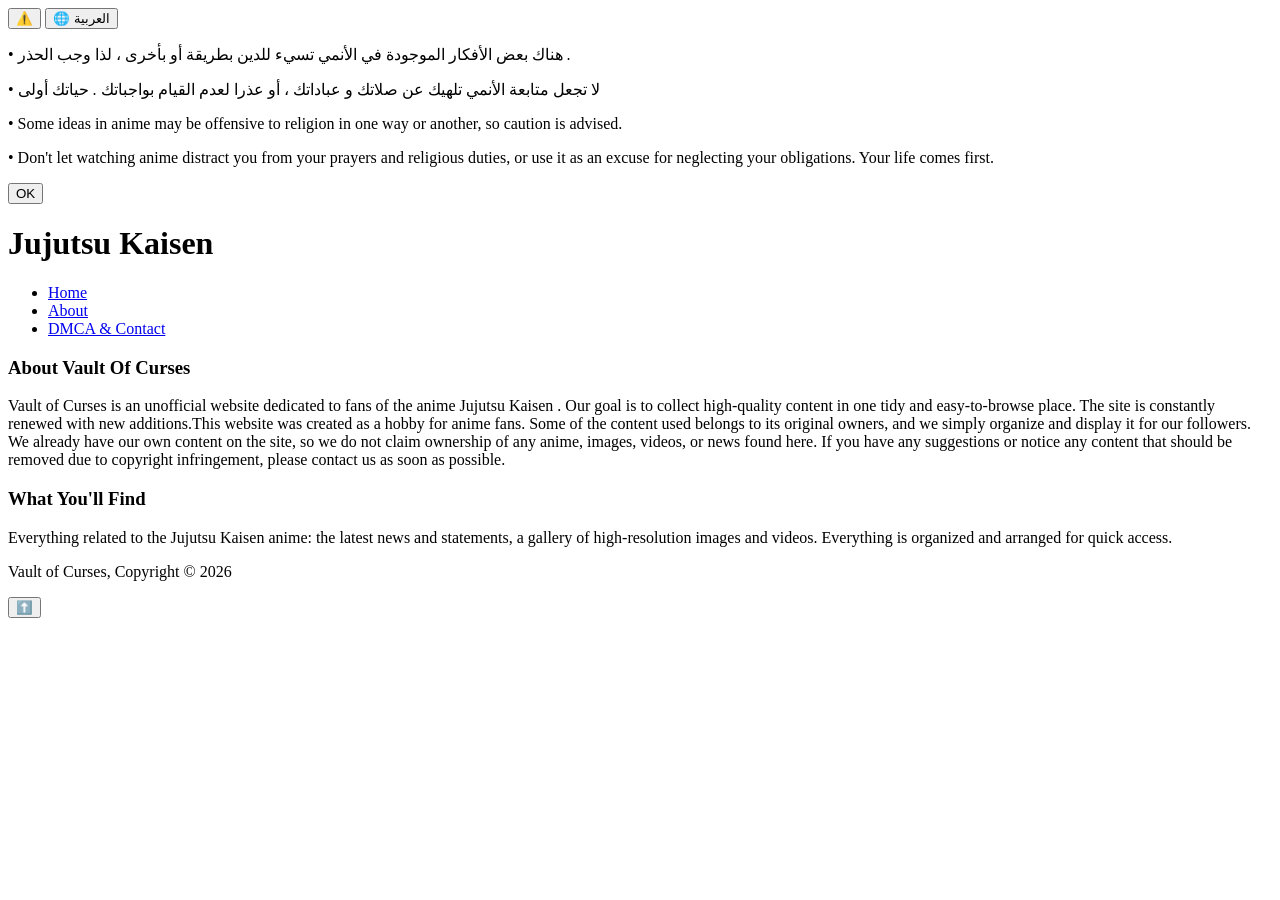
==== about.html @ c3c1ecf5 "Add files via upload" ====
<!DOCTYPE html>
<html lang="en" dir="ltr">
<head>
  <meta charset="utf-8">
  <meta name="viewport" content="width=device-width, initial-scale=1.0">
  <meta name="description" content="Explore now the best photos and videos of the exclusive Jujutsu Kaisen anime, and see the latest news and the release dates of the episodes from Vault of Curses.">
  <meta name="keywords" content="Jujutsu kaisen, Vault of Curses, JJK, Anime jujutsu kaisen, Gojo satoru, Sukuna, images jujutsu kaisen, News anime, انمي جوجيتسو كايسن, غوجو ساتورو, صور غوجو ساتورو, صور جوجيتسو كايسن">
  <meta name="author" content="Debeka Yassin Obaida">
  <title>Vault of Curses || About</title>
  <link rel="stylesheet" href="./css/style.css">
  <link rel="icon" href="img/favicon.png">
</head>
<body>
  <div class="lang-bar">
    <button id="warn-btn" class="warn-btn" title="تنبيه">⚠️</button>
    <button id="lang-toggle-btn" class="lang-btn" data-current-lang="en">🌐 العربية</button>
  </div>

  <div id="warn-overlay" class="warn-overlay">
    <div class="warn-box">
      <div class="warn-ar">
        <p>• هناك بعض الأفكار الموجودة في الأنمي تسيء للدين بطريقة أو بأخرى ، لذا وجب الحذر .</p>
        <p>• لا تجعل متابعة الأنمي تلهيك عن صلاتك و عباداتك ، أو عذرا لعدم القيام بواجباتك . حياتك أولى</p>
      </div>
      <div class="warn-en">
        <p>• Some ideas in anime may be offensive to religion in one way or another, so caution is advised.</p>
        <p>• Don't let watching anime distract you from your prayers and religious duties, or use it as an excuse for neglecting your obligations. Your life comes first.</p>
      </div>
      <button class="warn-ok-btn" onclick="document.getElementById('warn-overlay').classList.remove('open')">OK</button>
    </div>
  </div>

  <header>
    <div class="container">
      <div id="branding">
        <h1><span class="highlight">Jujutsu Kaisen</span></h1>
      </div>
      <nav>
        <ul>
          <li><a href="index.html" data-i18n="nav-home">Home</a></li>
          <li class="current"><a href="about.html" data-i18n="nav-about">About</a></li>
          <li><a href="services.html" data-i18n="nav-dmca">DMCA & Contact</a></li>
        </ul>
      </nav>
    </div>
  </header>

  <section id="main">
    <div class="container">
      <article id="main-col">
        <h1 class="page-title" data-i18n="about-page-title">About Vault Of Curses</h1>

        <div class="dark">
          <p data-i18n="about-dark-p">
            Vault of Curses is an unofficial website dedicated to fans of the anime Jujutsu Kaisen . Our goal is to collect high-quality content in one tidy and easy-to-browse place. The site is constantly renewed with new additions.
              This website was created as a hobby for anime fans. Some of the content used belongs to its original owners, and we simply organize and display it for our followers. We already have our own content on the site, so we do not claim ownership of any anime, images, videos, or news found here. If you have any suggestions or notice any content that should be removed due to copyright infringement, please contact us as soon as possible.
          </p>
        </div>

        
      </article>

      <aside id="sidebar">
        <div class="dark">
          <h3 data-i18n="about-sidebar-title">What You'll Find</h3>
          <p data-i18n="about-sidebar-p">Everything related to the Jujutsu Kaisen anime: the latest news and statements, a gallery of high-resolution images and videos. Everything is organized and arranged for quick access.</p>
        </div>
      </aside>
    </div>
  </section>

  <footer>
    <p data-i18n="footer-text">Vault of Curses, Copyright &copy; 2026</p>
  </footer>

  <button class="back-btn">️⬆️</button>

  <script src="lang.js"></script>
  <script>
    document.getElementById('warn-btn').addEventListener('click', function() {
      document.getElementById('warn-overlay').classList.add('open');
    });
    var backBtn = document.querySelector(".back-btn");
    window.addEventListener("scroll", function() {
      if (this.pageYOffset > 100) backBtn.classList.add("active");
      else backBtn.classList.remove("active");
    });
    backBtn.addEventListener("click", function() {
      window.scrollTo({ top: 0, behavior: 'smooth' });
    });
  </script>
</body>
</html>
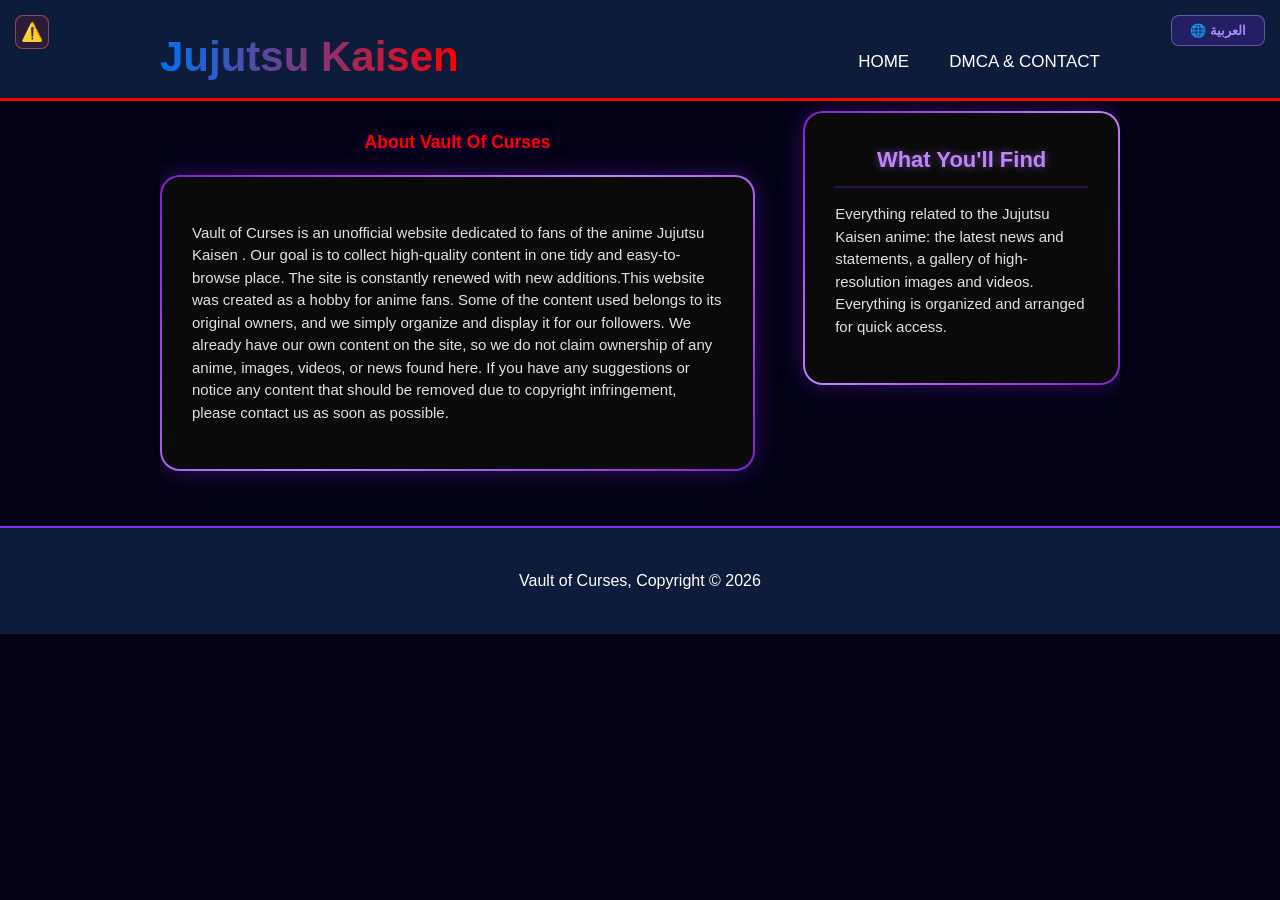
==== commit 69ce14f9: "Add files via upload" ====
--- a/about.html
+++ b/about.html
@@ -38,7 +38,6 @@
       <nav>
         <ul>
           <li><a href="index.html" data-i18n="nav-home">Home</a></li>
-          <li class="current"><a href="about.html" data-i18n="nav-about">About</a></li>
           <li><a href="services.html" data-i18n="nav-dmca">DMCA & Contact</a></li>
         </ul>
       </nav>
--- a/css/style.css
+++ b/css/style.css
@@ -0,0 +1,864 @@
+/* ===========================
+   BASE
+=========================== */
+html {
+  overflow-x: hidden;
+  max-width: 100%;
+}
+*, *::before, *::after {
+  box-sizing: border-box;
+}
+body {
+  font: 15px/1.5 Arial, Helvetica, sans-serif;
+  padding: 0;
+  margin: 0;
+  background-color: #020214;
+  color: #ffffff;
+  overflow-x: hidden;
+  max-width: 100%;
+}
+
+.container {
+  width: 80%;
+  margin: auto;
+  overflow: hidden;
+  padding: 10px 0;
+}
+
+ul { margin: 0; padding: 0; }
+
+/* ===========================
+   INTRO ANIMATION (Cursed Energy)
+=========================== */
+body.intro-active { overflow: hidden; }
+
+#intro-loader {
+  position: fixed;
+  inset: 0;
+  z-index: 10000;
+  background: radial-gradient(circle at 50% 50%, #0E1C3C 0%, #020214 70%);
+  display: flex;
+  align-items: center;
+  justify-content: center;
+  overflow: hidden;
+  transition: opacity 0.7s ease, visibility 0.7s ease;
+}
+#intro-loader.intro-hide {
+  opacity: 0;
+  visibility: hidden;
+  pointer-events: none;
+}
+
+.intro-glow {
+  position: absolute;
+  border-radius: 50%;
+  filter: blur(40px);
+  animation: intro-pulse 3.2s ease-in-out infinite;
+}
+.intro-glow.g1 {
+  width: 260px; height: 260px;
+  background: rgba(0, 112, 243, 0.55);
+  top: 20%; left: 15%;
+  animation-delay: 0s;
+}
+.intro-glow.g2 {
+  width: 320px; height: 320px;
+  background: rgba(220, 38, 38, 0.45);
+  bottom: 15%; right: 12%;
+  animation-delay: 0.6s;
+}
+.intro-glow.g3 {
+  width: 220px; height: 220px;
+  background: rgba(123, 47, 255, 0.55);
+  top: 55%; left: 50%;
+  transform: translateX(-50%);
+  animation-delay: 1.1s;
+}
+
+@keyframes intro-pulse {
+  0%, 100% { transform: scale(0.85); opacity: 0.35; }
+  50%      { transform: scale(1.25); opacity: 0.85; }
+}
+
+.intro-content {
+  position: relative;
+  z-index: 1;
+  text-align: center;
+  padding: 20px;
+}
+
+.intro-kanji {
+  display: block;
+  font-size: 22px;
+  letter-spacing: 6px;
+  color: #A78BFA;
+  opacity: 0.8;
+  margin-bottom: 6px;
+  animation: intro-flicker 2.6s ease-in-out infinite;
+}
+
+.intro-title {
+  margin: 0;
+  font-size: clamp(28px, 8vw, 56px);
+  font-weight: 900;
+  letter-spacing: 3px;
+  background: linear-gradient(90deg, #0070f3, #7B2FFF, red);
+  -webkit-background-clip: text;
+  background-clip: text;
+  color: transparent;
+  -webkit-text-fill-color: transparent;
+  animation: intro-flicker 2.6s ease-in-out infinite;
+}
+
+.intro-tagline {
+  margin: 10px 0 26px;
+  font-size: 13px;
+  letter-spacing: 4px;
+  color: #cbd5ff;
+  text-transform: uppercase;
+  opacity: 0.75;
+}
+
+@keyframes intro-flicker {
+  0%, 19%, 21%, 23%, 55%, 100% {
+    opacity: 1;
+    text-shadow: 0 0 12px rgba(123,47,255,0.8), 0 0 26px rgba(0,112,243,0.6);
+  }
+  20%, 22%, 54% { opacity: 0.35; text-shadow: none; }
+}
+
+.intro-bar {
+  width: 200px;
+  max-width: 60vw;
+  height: 3px;
+  margin: 0 auto;
+  background: rgba(255,255,255,0.12);
+  border-radius: 3px;
+  overflow: hidden;
+}
+.intro-bar-fill {
+  display: block;
+  height: 100%;
+  width: 0%;
+  background: linear-gradient(90deg, #0070f3, #7B2FFF, red);
+  animation: intro-fill 2.6s ease forwards;
+}
+@keyframes intro-fill {
+  0%   { width: 0%; }
+  100% { width: 100%; }
+}
+
+/* دخول قسم الـ showcase مباشرة بعد انتهاء الأنيميشن */
+#showcase.showcase-reveal {
+  animation: showcase-in 0.9s ease forwards;
+}
+@keyframes showcase-in {
+  0%   { opacity: 0; transform: scale(1.06); filter: brightness(0.6); }
+  100% { opacity: 1; transform: scale(1);    filter: brightness(1); }
+}
+
+@media (prefers-reduced-motion: reduce) {
+  .intro-glow, .intro-kanji, .intro-title, .intro-bar-fill, #showcase.showcase-reveal {
+    animation: none !important;
+  }
+}
+
+/* ===========================
+   HEADER
+=========================== */
+header {
+  background: #0E1C3C;
+  color: #ffffff;
+  padding-top: 40px;
+  min-height: 70px;
+  border-bottom: red 3px solid;
+  position: relative;
+}
+
+header .container {
+  display: flex;
+  align-items: center;
+  justify-content: space-between;
+  flex-wrap: wrap;
+  gap: 8px;
+  overflow: visible;
+}
+
+header a {
+  color: #ffffff;
+  text-decoration: none;
+  text-transform: uppercase;
+  font-size: 16px;
+  transition: 0.3s;
+}
+
+header li   { float: left; display: inline; padding: 0 20px; }
+header nav  { float: right; margin-top: 10px; }
+
+header #branding   { float: left; }
+header #branding h1{ margin: 0; }
+
+header .highlight {
+  background: linear-gradient(90deg, #0070f3, red);
+  -webkit-background-clip: text;
+  -webkit-text-fill-color: transparent;
+  background-clip: text;
+  color: transparent;
+}
+
+header .current a { color: #7B2FFF; font-weight: bold; }
+header a:hover    { color: #A78BFA; font-weight: bold; }
+
+/* ---- زر اللغة ---- */
+.lang-btn {
+  padding: 7px 18px;
+  background: rgba(123, 47, 255, 0.2);
+  border: 1px solid rgba(167, 139, 250, 0.5);
+  color: #A78BFA;
+  font-size: 13px;
+  font-weight: 700;
+  border-radius: 8px;
+  cursor: pointer;
+  transition: all 0.3s ease;
+  white-space: nowrap;
+  display: inline-block;
+  position: absolute;    
+  right: 15px;     /* من اليمين */
+  top: 15px;
+  z-index: 999;        /* يطلع فوق كل شي */
+}
+.lang-btn:hover {
+  background: rgba(123, 47, 255, 0.45);
+  border-color: #A78BFA;
+  color: #fff;
+  transform: translateY(-1px);
+  box-shadow: 0 4px 12px rgba(123, 47, 255, 0.4);
+}
+/* ===========================
+   SHOWCASE
+=========================== */
+#showcase {
+  width: 100%;
+  min-height: 400px;
+  background: url('../img/JJK_CURCED.jpg') no-repeat center center;
+  background-size: cover;
+  text-align: center;
+  color: #ffffff;
+  border-bottom: red 3px solid;
+  box-sizing: border-box;
+  display: flex;
+  align-items: center;
+  justify-content: center;
+}
+
+#showcase .container { width: 80%; margin: auto; overflow: visible; }
+
+/* ---- زر تصفح الآن: أسفل الصورة و أسفل الخط الأحمر ---- */
+.browse-cta {
+  width: 100%;
+  text-align: center;
+  padding: 34px 20px;
+  background: #020214;
+  box-sizing: border-box;
+}
+
+.browse-btn {
+  display: inline-block;
+  padding: 16px 52px;
+  background: linear-gradient(90deg, #0070f3, #7B2FFF, red);
+  background-size: 200% auto;
+  color: #fff;
+  font-size: 17px;
+  font-weight: 800;
+  letter-spacing: 1px;
+  text-decoration: none;
+  text-transform: uppercase;
+  border-radius: 14px;
+  box-shadow: 0 0 25px rgba(123, 47, 255, 0.55), 0 0 45px rgba(0,112,243,0.25);
+  transition: all 0.35s ease;
+  animation: browse-btn-glow 2.8s ease-in-out infinite;
+}
+.browse-btn:hover {
+  background-position: right center;
+  transform: translateY(-3px) scale(1.04);
+  box-shadow: 0 0 35px rgba(123, 47, 255, 0.8), 0 0 60px rgba(220,38,38,0.35);
+}
+@keyframes browse-btn-glow {
+  0%, 100% { filter: brightness(1); }
+  50%      { filter: brightness(1.25); }
+}
+
+@media (max-width: 480px) {
+  .browse-btn { padding: 14px 38px; font-size: 15px; }
+}
+
+
+/* ===========================
+   TOP LINE (بديل الهيدر في صفحة browse)
+=========================== */
+.top-line {
+  width: 100%;
+  height: 3px;
+  background: red;
+}
+
+/* ===========================
+   MAIN TABS
+=========================== */
+.tabs {
+  display: flex;
+  gap: 15px;
+  justify-content: center;
+  padding: 20px 0 10px;
+  flex-wrap: wrap;
+}
+
+.tabs button {
+  padding: 14px 40px;
+  background: rgba(21, 48, 110, 0.6);
+  backdrop-filter: blur(10px);
+  border: 1px solid rgba(255,255,255,0.1);
+  color: #e0e8ff;
+  font-size: 16px;
+  font-weight: 700;
+  border-radius: 12px;
+  cursor: pointer;
+  transition: all 0.4s cubic-bezier(0.175, 0.885, 0.32, 1.275);
+  position: relative;
+  overflow: hidden;
+  letter-spacing: 0.5px;
+}
+
+.tabs button::before {
+  content: '';
+  position: absolute;
+  top: 0; left: -100%;
+  width: 100%; height: 100%;
+  background: linear-gradient(90deg, transparent, rgba(255,255,255,0.3), transparent);
+  transition: left 0.5s;
+}
+
+.tabs button:hover::before { left: 100%; }
+
+.tabs button.active {
+  background: linear-gradient(135deg, #1751c7, #0d2a66);
+  color: #fff;
+  border: 1px solid rgba(23,81,199,0.6);
+  transform: translateY(-4px);
+  animation: pulse 2s infinite;
+}
+
+@keyframes pulse {
+  0%,100% { box-shadow: 0 8px 25px rgba(23,81,199,0.4), 0 0 30px rgb(241,31,31); }
+  50%      { box-shadow: 0 8px 30px rgba(23,81,199,0.6), 0 0 40px rgb(241,31,31); }
+}
+
+.tabs button:hover:not(.active) {
+  background: rgba(29,63,138,0.8);
+  transform: translateY(-2px);
+  box-shadow: 0 6px 20px rgba(23,81,199,0.2);
+}
+
+/* ===========================
+   SHARED FILTER ROW (scrollable)
+=========================== */
+.filter-scroll-row {
+  display: flex;
+  flex-wrap: nowrap;
+  overflow-x: auto;
+  gap: 10px;
+  padding-bottom: 6px;
+  -webkit-overflow-scrolling: touch;
+  scrollbar-width: thin;
+  scrollbar-color: #7e22ce #1a1d29;
+}
+
+.filter-scroll-row::-webkit-scrollbar { height: 4px; }
+.filter-scroll-row::-webkit-scrollbar-track { background: #1a1d29; border-radius: 4px; }
+.filter-scroll-row::-webkit-scrollbar-thumb { background: #7e22ce; border-radius: 4px; }
+
+/* ===========================
+   NEWS FILTER
+=========================== */
+.news-filter {
+  padding: 8px 20px 18px;
+}
+
+.news-btn {
+  position: sticky;
+  padding: 12px 18px;
+  background: rgba(220, 38, 38, 0.12);
+  border: 1px solid rgba(248, 113, 113, 0.3);
+  color: #f87171;
+  font-size: 15px;
+  font-weight: 600;
+  border-radius: 999px;
+  cursor: pointer;
+  transition: all 0.3s ease;
+  white-space: nowrap;
+}
+
+.news-btn:hover:not(.active) {
+  background: rgba(220, 38, 38, 0.28);
+  border-color: rgba(248, 113, 113, 0.7);
+  transform: translateY(-2px);
+  box-shadow: 0 4px 12px rgba(220,38,38,0.25);
+}
+
+.news-btn.active {
+  background: linear-gradient(135deg, #b91c1c, #ef4444);
+  border-color: #f87171;
+  color: #fff;
+  transform: translateY(-2px);
+  box-shadow: 0 4px 15px rgba(220,38,38,0.5);
+}
+
+/* ===========================
+   CHARACTER FILTER
+=========================== */
+.char-filter {
+  padding: 8px 20px 18px;
+}
+
+.char-btn {
+  flex-shrink: 0;
+  padding: 12px 18px;
+  background: rgba(126, 34, 206, 0.15);
+  border: 1px solid rgba(192, 132, 252, 0.3);
+  color: #c084fc;
+  font-size: 15px;
+  font-weight: 600;
+  border-radius: 999px;
+  cursor: pointer;
+  transition: all 0.3s ease;
+  white-space: nowrap;
+}
+
+.char-btn:hover:not(.active) {
+  background: rgba(126, 34, 206, 0.3);
+  border-color: rgba(192,132,252,0.7);
+  transform: translateY(-2px);
+  box-shadow: 0 4px 12px rgba(126,34,206,0.3);
+}
+
+.char-btn.active {
+  background: linear-gradient(135deg, #7e22ce, #a855f7);
+  border-color: #c084fc;
+  color: #fff;
+  transform: translateY(-2px);
+  box-shadow: 0 4px 15px rgba(126,34,206,0.5);
+}
+/* ===========================
+   GRID
+=========================== */
+.grid {
+  display: flex;
+  flex-direction: column;
+  gap: 25px;
+  max-width: 620px;
+  margin: 0 auto;
+  padding: 0 10px 30px;
+}
+
+.no-results {
+  text-align: center;
+  color: #888;
+  font-size: 15px;
+  padding: 30px 0;
+}
+
+/* ===========================
+   CARDS
+=========================== */
+.instagram-card {
+  background: #242735;
+  border-radius: 12px;
+  overflow: hidden;
+  border: 1px solid #333;
+  opacity: 0;
+  transform: translateY(20px);
+  transition: opacity 0.4s ease, transform 0.4s ease;
+}
+
+.instagram-card.show { opacity: 1; transform: translateY(0); }
+
+.insta-header {
+  display: flex;
+  justify-content: space-between;
+  align-items: center;
+  padding: 12px 15px;
+  font-size: 14px;
+  font-weight: 600;
+}
+
+.insta-author { color: #c084fc; }
+.insta-date   { color: #aaa; font-size: 12px; }
+
+.insta-title {
+  padding: 0 15px;
+  margin: 6px 0 10px;
+  font-size: 16px;
+  color: #fff;
+}
+
+.instagram-card img,
+.instagram-card video {
+  width: 100%;
+  height: auto;
+  max-height: 520px;
+  object-fit: contain;
+  display: block;
+  border-top: 1px solid #333;
+}
+
+.insta-desc {
+  padding: 0 15px 10px;
+  margin: 0;
+  font-size: 14px;
+  color: #ccc;
+  line-height: 1.6;
+  display: -webkit-box;
+  -webkit-line-clamp: 3;
+  -webkit-box-orient: vertical;
+  overflow: hidden;
+  transition: all 0.3s ease;
+}
+
+.insta-desc.expanded { -webkit-line-clamp: unset; overflow: visible; }
+
+.read-more-btn {
+  background: none;
+  border: none;
+  color: #ff66c4;
+  font-size: 13px;
+  font-weight: 700;
+  cursor: pointer;
+  padding: 5px 15px 15px;
+  margin-top: -5px;
+  transition: 0.2s;
+}
+
+.read-more-btn:hover { color: #ff99dd; transform: translateX(3px); }
+
+/* ===========================
+   DOWNLOAD BUTTON
+=========================== */
+.download-btn {
+  display: flex;
+  align-items: center;
+  gap: 5px;
+  padding: 5px 14px;
+  background: rgba(23,81,199,0.2);
+  border: 1px solid rgba(23,81,199,0.5);
+  color: #93c5fd;
+  font-size: 12px;
+  font-weight: 700;
+  border-radius: 8px;
+  cursor: pointer;
+  transition: all 0.3s ease;
+  white-space: nowrap;
+}
+
+.download-btn:hover {
+  background: rgba(23,81,199,0.45);
+  border-color: #60a5fa;
+  color: #fff;
+  transform: translateY(-1px);
+  box-shadow: 0 4px 12px rgba(23,81,199,0.4);
+}
+.load-more-btn {
+  display: block;
+  margin: 30px auto;
+  padding: 12px 40px;
+  background: linear-gradient(135deg, #6b21a8, #4c1d95);
+  color: #fff;
+  border: none;
+  border-radius: 30px;
+  font-size: 1rem;
+  cursor: pointer;
+  transition: transform 0.2s, opacity 0.2s;
+}
+.load-more-btn:hover {
+  transform: scale(1.05);
+  opacity: 0.9;
+}
+.load-more-btn:disabled {
+  opacity: 0.5;
+  cursor: not-allowed;
+}
+/* ===========================
+   ABOUT / SERVICES PAGES
+=========================== */
+article#main-col { float: left;  width: 55%; }
+aside#sidebar    { float: right; width: 40%; margin-top: 0; }
+
+/* DMCA + Contact جنب بعض على الديسكتوب */
+.dmca-row {
+  display: flex;
+  flex-direction: column;
+  gap: 0;
+}
+
+.dmca-col, .contact-col { width: 100%; }
+
+.dark {
+  background: #0a0a0a;
+  color: #e0e0e0;
+  padding: 30px;
+  border-radius: 20px;
+  margin-bottom: 25px;
+  position: relative;
+  border: 2px solid transparent;
+  background-image: linear-gradient(#0a0a0a, #0a0a0a),
+                    linear-gradient(135deg, #7e22ce, #c084fc, #7e22ce);
+  background-origin: border-box;
+  background-clip: padding-box, border-box;
+  box-shadow: 0 0 25px rgba(126,34,206,0.4);
+  transition: all 0.4s ease;
+}
+
+.dark:hover { box-shadow: 0 0 40px rgba(192,132,252,0.7); transform: translateY(-5px); }
+
+.dark h3 {
+  color: #c084fc;
+  text-align: center;
+  margin-top: 0;
+  margin-bottom: 15px;
+  font-size: 22px;
+  text-shadow: 0 0 8px rgba(192,132,252,0.5);
+  border-bottom: 2px solid rgba(126,34,206,0.3);
+  padding-bottom: 10px;
+}
+
+.page-title {
+  color: red;
+  text-align: center;
+  margin-bottom: 20px;
+  text-shadow: 0 0 15px rgba(126,34,206,0.6);
+}
+
+.dmca-list { padding-left: 0; list-style: none; }
+.dmca-list li { padding: 5px 0; color: #ccc; }
+
+/* ===========================
+   FOOTER
+=========================== */
+footer {
+  padding: 20px;
+  margin-top: 20px;
+  color: #ffffff;
+  background-color: #0E1C3C;
+  text-align: center;
+  border-top: #7B2FFF 2px solid;
+}
+
+/* ===========================
+   BACK BUTTON
+=========================== */
+.back-btn {
+  position: fixed;
+  bottom: 70px;
+  right: -100%;
+  width: 60px;
+  height: 60px;
+  text-align: center;
+  line-height: 50px;
+  background: black;
+  color: #fff;
+  cursor: pointer;
+  z-index: 5;
+  border-radius: 50%;
+  font-size: 20px;
+  transition: all 0.4s;
+  border: none;
+}
+
+.back-btn.active { right: 20px; }
+
+/* ===========================
+   MEDIA — TABLET (max 768px)
+=========================== */
+@media (max-width: 768px) {
+  .container { width: 95%; }
+
+  header #branding,
+  header nav,
+  header nav li,
+  article#main-col,
+  aside#sidebar {
+    float: none;
+    text-align: center;
+    width: 100%;
+  }
+
+  header { padding-bottom: 20px; }
+  header .container { justify-content: center; }
+#showcase {
+  width: 100%;
+  min-height: 400px;
+  background: url('../img/JJK_CURCED.jpg') no-repeat center center;
+  background-size: cover;
+  text-align: center;
+  color: #ffffff;
+  border-bottom: red 3px solid;
+  box-sizing: border-box;
+  display: flex;
+  align-items: center;
+  justify-content: center;
+}
+  .tabs button { padding: 15px 33px; font-size: 16px; }
+
+  .grid { max-width: 100%; }
+}
+
+@media (max-width: 480px) {
+  header .highlight { font-size: 38px; }
+}
+#showcase {
+  width: 100%;
+  min-height: 400px;
+  background: url('../img/JJK_CURCED.jpg') no-repeat center center;
+  background-size: cover;
+  text-align: center;
+  color: #ffffff;
+  border-bottom: red 3px solid;
+  box-sizing: border-box;
+  display: flex;
+  align-items: center;
+  justify-content: center;
+}
+/* ===========================
+   DESKTOP (min 1024px)
+=========================== */
+@media (min-width: 1024px) {
+  header { padding-top: 15px; min-height: 80px; }
+  header .highlight { font-size: 42px; }
+  header a { font-size: 17px; }
+
+#showcase {
+  width: 100%;
+  min-height: 400px;
+  background: url('../img/showcase.jpg') no-repeat center center;
+  background-size: cover;
+  text-align: center;
+  color: #ffffff;
+  border-bottom: red 3px solid;
+  box-sizing: border-box;
+  display: flex;
+  align-items: center;
+  justify-content: center;
+}
+  .tabs { padding: 30px 0 15px; gap: 20px; }
+  .tabs button { padding: 16px 55px; font-size: 17px; }
+  .grid { max-width: 750px; gap: 30px; padding-bottom: 50px; }
+
+  .instagram-card img,
+  .instagram-card video { max-height: 600px; }
+
+  .insta-title { font-size: 18px; padding: 0 20px; margin: 10px 0; }
+  .insta-desc  { font-size: 15px; padding: 0 20px 12px; }
+
+  .container { width: 75%; max-width: 1200px; }
+
+  article#main-col { width: 62%; }
+  aside#sidebar    { width: 33%; }
+
+  footer { padding: 25px; font-size: 16px; }
+
+  /* DMCA + Contact جنب بعض */
+  .dmca-row {
+    flex-direction: row;
+    align-items: flex-start;
+    gap: 30px;
+  }
+  .dmca-col    { flex: 2; }
+  .contact-col { flex: 1; position: sticky; top: 20px; }
+}
+/* ===========================
+   WIDE SCREEN (min 1440px)
+=========================== */
+@media (min-width: 1440px) {
+  #showcase { min-height: 650px;}
+  .grid { max-width: 850px; }
+  .container { width: 70%; max-width: 1300px; }
+}
+
+/* ===========================
+   WARNING BUTTON & MODAL
+=========================== */
+.warn-btn {
+  position: absolute;
+  left: 15px;
+  top: 15px;
+  z-index: 999;
+  width: 34px;
+  height: 34px;
+  background: rgba(220, 38, 38, 0.15);
+  border: 1px solid rgba(248, 113, 113, 0.5);
+  color: #ef4444;
+  font-size: 18px;
+  border-radius: 8px;
+  cursor: pointer;
+  transition: all 0.3s ease;
+  display: inline-flex;
+  align-items: center;
+  justify-content: center;
+  padding: 0;
+}
+.warn-btn:hover {
+  background: rgba(220, 38, 38, 0.35);
+  border-color: #f87171;
+  color: #fff;
+  box-shadow: 0 0 12px rgba(220, 38, 38, 0.5);
+  transform: scale(1.08);
+}
+
+.warn-overlay {
+  display: none;
+  position: fixed;
+  inset: 0;
+  background: rgba(0, 0, 0, 0.75);
+  z-index: 9999;
+  align-items: center;
+  justify-content: center;
+}
+.warn-overlay.open { display: flex; }
+
+.warn-box {
+  background: #1a1d29;
+  border: 2px solid #ef4444;
+  border-radius: 16px;
+  padding: 30px 28px;
+  max-width: 500px;
+  width: 92%;
+  box-shadow: 0 0 40px rgba(220, 38, 38, 0.45);
+}
+.warn-box .warn-ar {
+  direction: rtl;
+  text-align: right;
+}
+.warn-box .warn-en {
+  direction: ltr;
+  text-align: left;
+  margin-top: 16px;
+}
+.warn-box p {
+  color: #e0e0e0;
+  font-size: 15px;
+  line-height: 1.9;
+  margin: 0 0 8px;
+}
+.warn-ok-btn {
+  display: block;
+  margin: 22px auto 0;
+  padding: 10px 44px;
+  background: #ef4444;
+  border: none;
+  border-radius: 8px;
+  color: #fff;
+  font-size: 15px;
+  font-weight: 700;
+  cursor: pointer;
+  transition: background 0.3s;
+}
+.warn-ok-btn:hover { background: #b91c1c; }
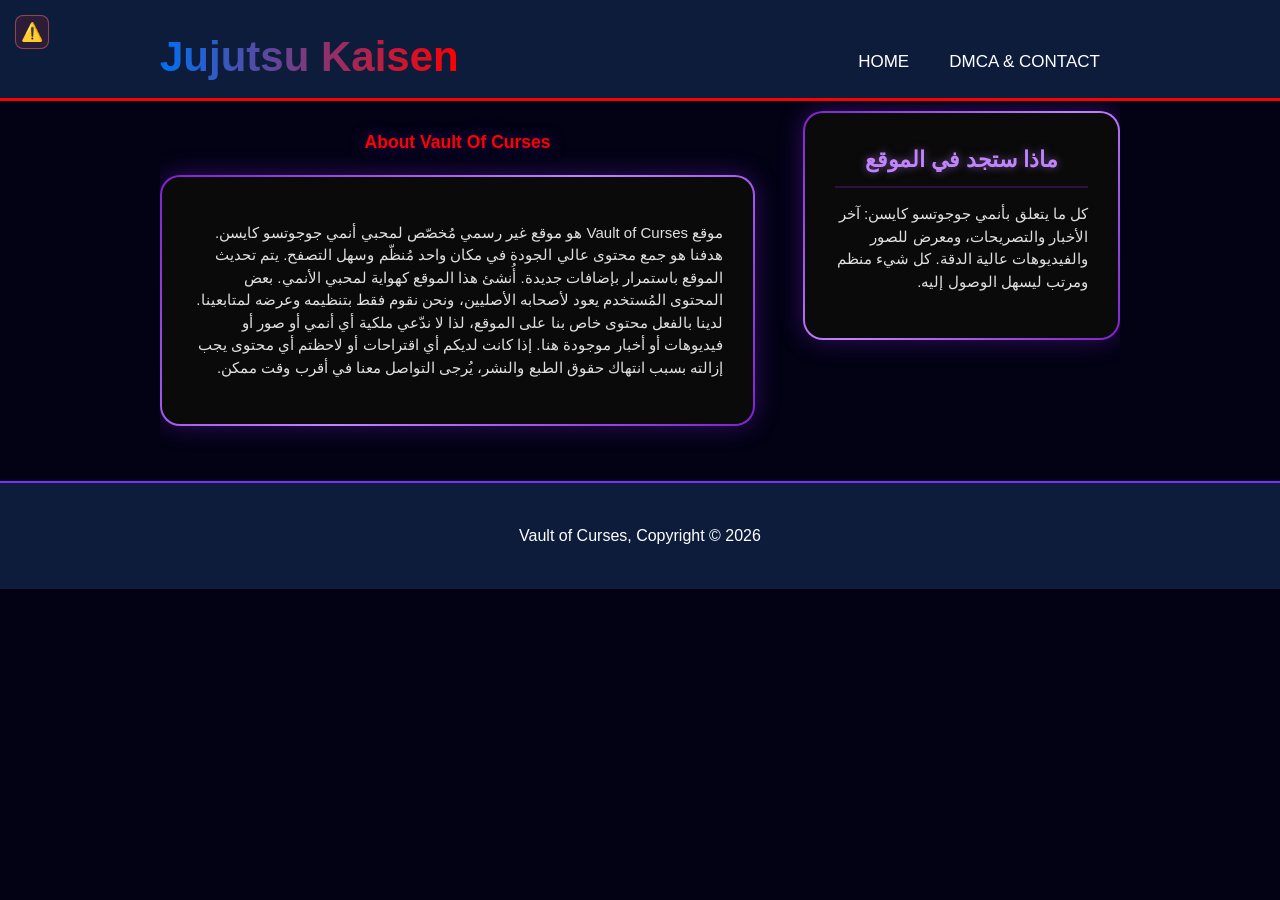
==== commit 0fe63487: "Add files via upload" ====
--- a/about.html
+++ b/about.html
@@ -3,8 +3,8 @@
 <head>
   <meta charset="utf-8">
   <meta name="viewport" content="width=device-width, initial-scale=1.0">
-  <meta name="description" content="Explore now the best photos and videos of the exclusive Jujutsu Kaisen anime, and see the latest news and the release dates of the episodes from Vault of Curses.">
-  <meta name="keywords" content="Jujutsu kaisen, Vault of Curses, JJK, Anime jujutsu kaisen, Gojo satoru, Sukuna, images jujutsu kaisen, News anime, انمي جوجيتسو كايسن, غوجو ساتورو, صور غوجو ساتورو, صور جوجيتسو كايسن">
+  <meta name="description" content="استكشف الآن أفضل الصور والفيديوهات الخاصة بأنمي جوجوتسو كايسن الحصرية، وشاهد آخر الأخبار ومواعيد إصدار الحلقات من Vault of Curses.">
+  <meta name="keywords" content="Jujutsu kaisen, JJK, Anime jujutsu kaisen, Vault of curses, Gojo satoru, Sukuna, images jujutsu kaisen, News anime, انمي جوجيتسو كايسن, غوجو ساتورو, صور غوجو ساتورو, صور جوجيتسو كايسن">
   <meta name="author" content="Debeka Yassin Obaida">
   <title>Vault of Curses || About</title>
   <link rel="stylesheet" href="./css/style.css">
@@ -13,7 +13,6 @@
 <body>
   <div class="lang-bar">
     <button id="warn-btn" class="warn-btn" title="تنبيه">⚠️</button>
-    <button id="lang-toggle-btn" class="lang-btn" data-current-lang="en">🌐 العربية</button>
   </div>
 
   <div id="warn-overlay" class="warn-overlay">
@@ -37,8 +36,8 @@
       </div>
       <nav>
         <ul>
-          <li><a href="index.html" data-i18n="nav-home">Home</a></li>
-          <li><a href="services.html" data-i18n="nav-dmca">DMCA & Contact</a></li>
+          <li><a href="index.html">Home</a></li>
+          <li><a href="services.html">DMCA & Contact</a></li>
         </ul>
       </nav>
     </div>
@@ -47,12 +46,13 @@
   <section id="main">
     <div class="container">
       <article id="main-col">
-        <h1 class="page-title" data-i18n="about-page-title">About Vault Of Curses</h1>
+        <h1 class="page-title">About Vault Of Curses</h1>
 
         <div class="dark">
-          <p data-i18n="about-dark-p">
-            Vault of Curses is an unofficial website dedicated to fans of the anime Jujutsu Kaisen . Our goal is to collect high-quality content in one tidy and easy-to-browse place. The site is constantly renewed with new additions.
-              This website was created as a hobby for anime fans. Some of the content used belongs to its original owners, and we simply organize and display it for our followers. We already have our own content on the site, so we do not claim ownership of any anime, images, videos, or news found here. If you have any suggestions or notice any content that should be removed due to copyright infringement, please contact us as soon as possible.
+          <p dir="rtl">
+            موقع Vault of Curses هو موقع غير رسمي مُخصّص لمحبي أنمي جوجوتسو كايسن. هدفنا هو جمع محتوى عالي الجودة في مكان واحد مُنظّم وسهل التصفح. يتم تحديث الموقع باستمرار بإضافات جديدة.
+
+أُنشئ هذا الموقع كهواية لمحبي الأنمي. بعض المحتوى المُستخدم يعود لأصحابه الأصليين، ونحن نقوم فقط بتنظيمه وعرضه لمتابعينا. لدينا بالفعل محتوى خاص بنا على الموقع، لذا لا ندّعي ملكية أي أنمي أو صور أو فيديوهات أو أخبار موجودة هنا. إذا كانت لديكم أي اقتراحات أو لاحظتم أي محتوى يجب إزالته بسبب انتهاك حقوق الطبع والنشر، يُرجى التواصل معنا في أقرب وقت ممكن.
           </p>
         </div>
 
@@ -61,15 +61,15 @@
 
       <aside id="sidebar">
         <div class="dark">
-          <h3 data-i18n="about-sidebar-title">What You'll Find</h3>
-          <p data-i18n="about-sidebar-p">Everything related to the Jujutsu Kaisen anime: the latest news and statements, a gallery of high-resolution images and videos. Everything is organized and arranged for quick access.</p>
+          <h3 dir="rtl">ماذا ستجد في الموقع </h3>
+          <p dir="rtl">كل ما يتعلق بأنمي جوجوتسو كايسن: آخر الأخبار والتصريحات، ومعرض للصور والفيديوهات عالية الدقة. كل شيء منظم ومرتب ليسهل الوصول إليه.</p>
         </div>
       </aside>
     </div>
   </section>
 
   <footer>
-    <p data-i18n="footer-text">Vault of Curses, Copyright &copy; 2026</p>
+    <p>Vault of Curses, Copyright &copy; 2026</p>
   </footer>
 
   <button class="back-btn">️⬆️</button>
